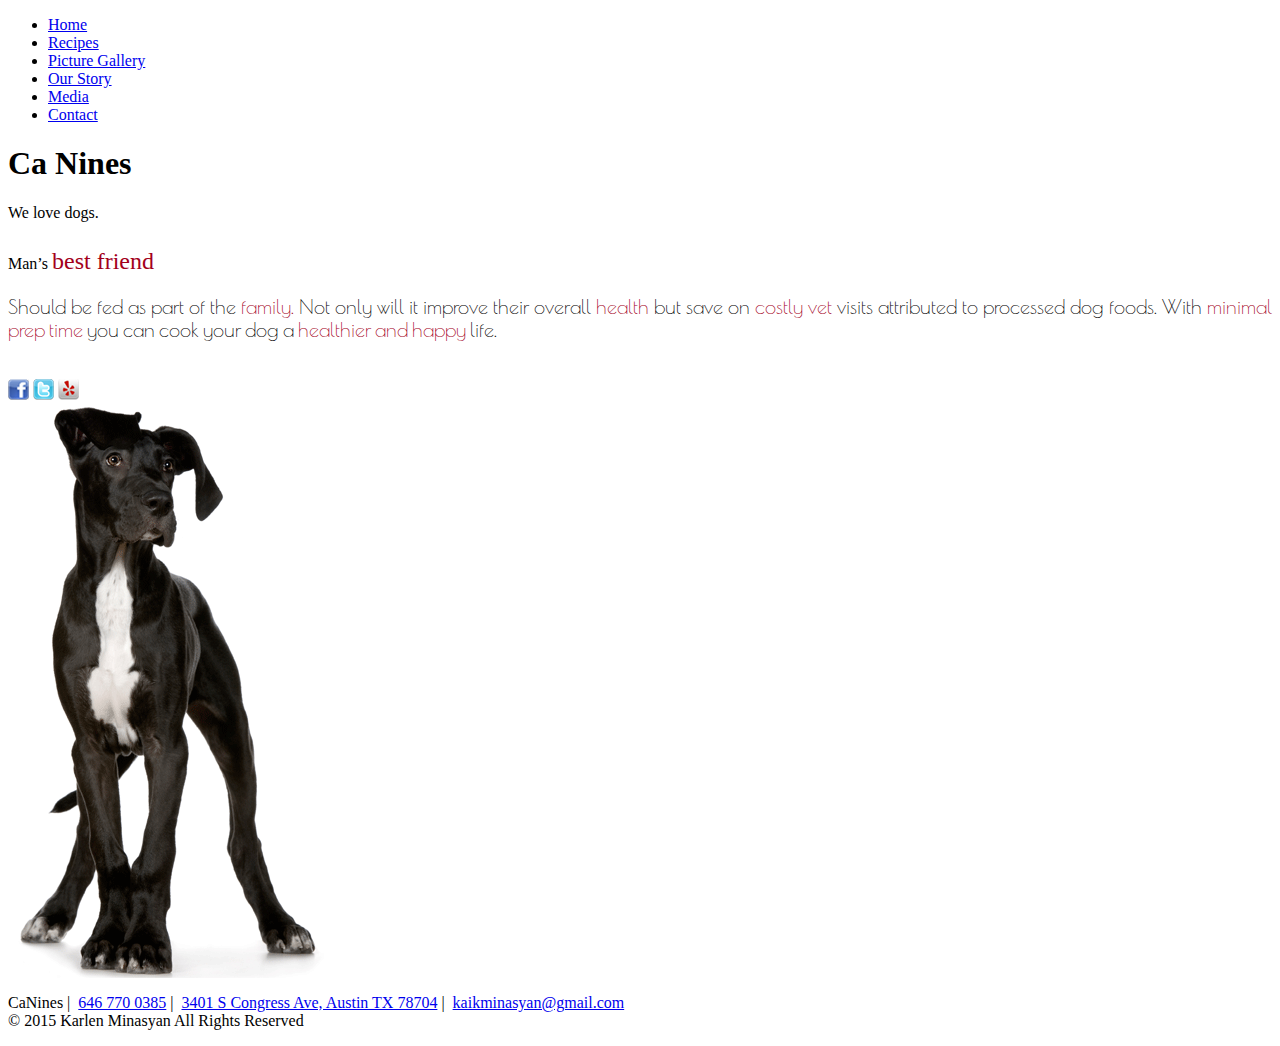
==== index.html @ eb5477da "Web" ====
<!DOCTYPE html PUBLIC "-//W3C//DTD XHTML 1.0 Transitional//EN" "http://www.w3.org/TR/xhtml1/DTD/xhtml1-transitional.dtd">
<html xmlns="http://www.w3.org/1999/xhtml">

<head>
<meta http-equiv="Content-Type" content="text/html; charset=UTF-8" />
<meta name="description" content="" />
<meta name="keywords" content=""/>
<title></title>
<link href="css/global.css" type="text/css" rel="stylesheet"/>
<!--GoogleFonts-->
<link href='http://fonts.googleapis.com/css?family=Poiret+One' rel='stylesheet' type='text/css'>
<link href='http://fonts.googleapis.com/css?family=Dancing+Script' rel='stylesheet' type='text/css'>
<script src="js/bootstrap.js" type="text/javascript"></script>
<script src="js/lightbox.js" type="text/javascript"></script>

</head>

<body>
	<div class="page">
		<div class="pagebody">

			<div class="header">
				<!--<a href="index.html"><img src="images/schipperkiLogo.png" alt="SCHIPPERKI logo" width="150px"></a>-->
				<ul class="headerlinks" id="navbar2">
					<li><a href="index.html" title="Home" id="here">Home</a></li>
					<li><a href="recipes.html" title="Recipes">Recipes</a></li>
					<li><a href="picturegallery.html" title="Picture Gallery">Picture Gallery</a></li>
          <li><a href="ourstory.html" title="Our Story">Our Story</a></li>
					<li><a href="media.html" title="Media">Media</a></li>
          <li><a href="contact.html" title="Contact">Contact</a></li>
        </ul>
			</div>

			<div class="meat">
				<div class="left">

					<div class="homecontainer">
						<h1 id="homeheader"><span class="homestretch">Ca</span> Nines</h1>
						<div id="homecopy">
							<p class="welovedogs">We <span class="accent strong">love</span> dogs.</h2>
							<p class="plainandsimple" style="padding-top:10px;">Man’s <span class="accent strong" style="font-size:1.5em;font-family:rexheadline;color:#a3001b;">best friend</span></h3>
							<p style="text-align:justify; font-size: 20px; font-family: 'Poiret One', cursive;">
							Should be fed as part of the<span style="color:#a3001b;"> family.</span>
							Not only will it improve their overall <span style="color:#a3001b;">health </span>
							but save on <span style="color:#a3001b;">costly vet</span>
							visits attributed to processed dog foods.
							With <span style="color:#a3001b;">minimal prep time</span>
							you can cook your dog a <span style="color:#a3001b;">healthier and happy</span> life.



							</p>
							<br>
						<!--	<ul>
								<li><a class="accent strong" href="#">Puppy</a></li>
								<li><a class="accent strong" href="#">Senior</a></li>
								<li><a class="accent strong" href="#">Small</a></li>
                <li><a class="accent strong" href="#">Medium</a></li>
                <li><a class="accent strong" href="#">Large</a></li>
							</ul>-->
							<span>
								<a href="#" target="_blank" alt="friend us on facebook"><img src="images/facebook.png"><a/>
								<a href="#" target="_blank" alt="follow us on twitter"><img src="images/twitter.png"></a>
								<a href="#" target="_blank" alt="check us out on yelp"><img src="images/yelp.png"></a>
							</span>
						</div>
					</div>

				</div>
				<div class="right">
					<img src="images/home_dane_puppy.png" alt="Grooming, Self-Service Dog Wash, and Pet Supplies" class="homeimg reflect rheight20">
				</div>
			</div>

			<div class="footer">
				<p>
					CaNines&nbsp;|&nbsp;
					<a href="tel:6467700385">646 770 0385</a>&nbsp;|&nbsp;
					<a href="https://www.google.com/maps/place/3401+S+Congress+Ave/@30.2296347,-97.7602385,17z/data=!4m3!3m2!1s0x8644b4952a98c2f5:0x3e8aced161adf6cc!4b1?hl=en" target="_new">3401 S Congress Ave, Austin TX 78704</a>&nbsp;|&nbsp;
					<a href="mailto:info@rexseattle.com" title="Information Email">kaikminasyan@gmail.com</a>
					<br>
					<span class="copyright">&copy;</span> 2015 Karlen Minasyan All Rights Reserved
				</p>
			</div>
		</div>
	</div>

</body>
</html>
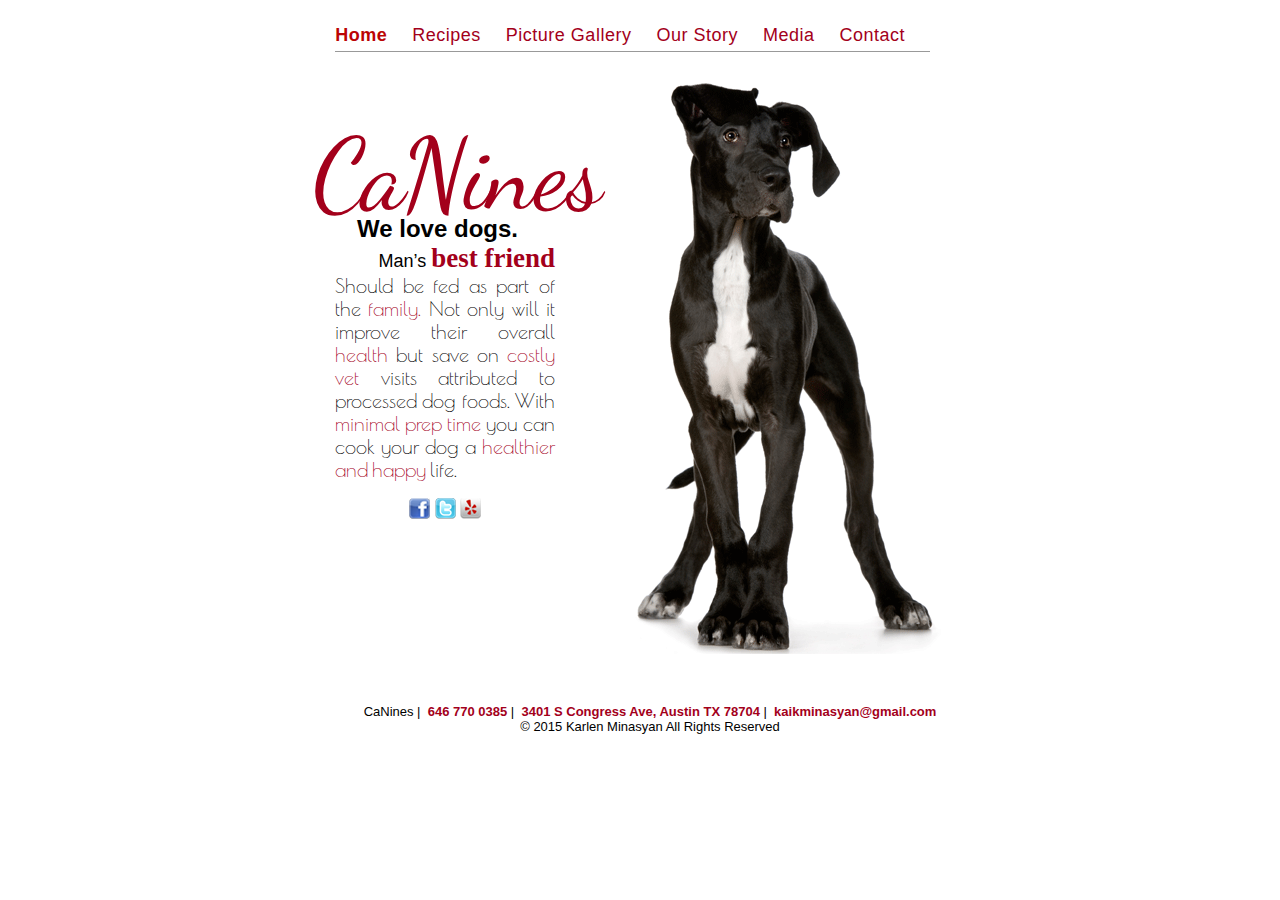
==== commit a4617007: "edited" ====
--- a/index.html
+++ b/index.html
@@ -6,7 +6,7 @@
 <meta name="description" content="" />
 <meta name="keywords" content=""/>
 <title></title>
-<link href="css/global.css" type="text/css" rel="stylesheet"/>
+<link href="css/Global.css" type="text/css" rel="stylesheet"/>
 <!--GoogleFonts-->
 <link href='http://fonts.googleapis.com/css?family=Poiret+One' rel='stylesheet' type='text/css'>
 <link href='http://fonts.googleapis.com/css?family=Dancing+Script' rel='stylesheet' type='text/css'>
--- a/css/Global.css
+++ b/css/Global.css
@@ -0,0 +1,312 @@
+@charset "UTF-8";
+/* CSS Document */
+
+@font-face {
+    font-family: 'rexheadline';
+    src: url('fonts/goodfoot-webfont.eot');
+    src: url('fonts/goodfoot-webfont.eot?#iefix') format('embedded-opentype'),
+         url('fonts/goodfoot-webfont.woff') format('woff'),
+         url('fonts/goodfoot-webfont.ttf') format('truetype'),
+         url('fonts/goodfoot-webfont.svg#rexheadlineScriptRegular') format('svg');
+    font-weight: normal;
+    font-style: normal;
+	font-smooth: always;
+}
+@font-face {
+    font-family: 'rexbasefont';
+    src: url('fonts/Aaargh-webfont.eot');
+    src: url('fonts/Aaargh-webfont.eot?#iefix') format('embedded-opentype'),
+         url('fonts/Aaargh-webfont.woff') format('woff'),
+         url('fonts/Aaargh-webfont.ttf') format('truetype'),
+         url('fonts/Aaargh-webfont.svg#AaarghNormal') format('svg');
+    font-weight: normal;
+    font-style: normal;
+	font-smooth:always;
+}
+
+/*global formatting*/
+body, img, dl, dt, dd, uo, ol, h1, h2, h3, h4, h5, h6, pre, fieldset, input, p, blockquote, a, p, ul, li, div{
+	margin:0;padding:0;font-family:rexbasefont, Arial, sans-serif;border:none;outline:0px solid black;}
+table, tr, td{margin:0;padding:0;border:0;}
+body{color:#000;font-size:62.5%;}
+
+.copy{color:#000;font-weight:normal;text-align:left;}
+h1,h2,h3,h4{font-weight:normal;font-style:normal;}
+h1{font-family:rexheadline, arial;font-size:15em;color:#a3001b;white-space:nowrap;}
+h2{font-size:1.6em;font-weight:bold;}
+h3{font-size:1.2em;}
+a:link, a:visited, a:active, a{color:#a3001b;text-decoration:none;}
+a:hover{color:#999;}
+a:link.accent, a:visited.accent, a:active.accent, a.accent{color:#a3001b;}
+a:hover.accent{color:#666;}
+.accent{color:#000000;}
+.strong{font-weight:bold;}
+.highlight{color:#a3001b;}
+
+/*base positioning alignment size*/
+.page{width:100%;margin:0;padding:0;}
+.pagebody{width:780px;margin:0 auto;}
+.header{clear:both;position:relative;z-index:20;width:780px;margin:0 auto;padding-right:20px;padding-top:10px;}
+.meat{z-index:10; margin-top: 120px;}
+.left{min-height:550px;width:50%;float:left;z-index:10;}
+#media .left{width:230px;}
+.right{display: block; position: relative;min-height:550px;width:50%;float:right;z-index:10;}
+#media .right{height:890px;width:470px;top:-80px;left:-28px;position:relative;}
+.medialink{margin:5px 0;}
+.medialink a{font-size:13px;}
+.donations{font-size:14px;font-weight:bold;color:#000;}
+.footer{clear:both;z-index:100;min-width:800px;position:relative;right:50px;}
+
+/*header specific*/
+.header{font-size:1.8em;letter-spacing:.5px; right:90px;}
+.headerlogo{position:relative;float:left;}
+.headerlinks{position:relative;right:10px;padding:15px 0 5px 0;position:relative;float:right;
+			border-bottom:1px solid #999;}
+.header li{position:relative;float:left;margin-right:25px;
+			list-style-type:none;}
+.header li a{text-decoration:none;}
+.header a:hover{color:#999;}
+a#here{font-weight:bold;color:#bb0404;}
+a:hover#here{color:#000;}
+a#foothere{font-weight:bold;color:#000;}
+
+/*table design*/
+#table-design{
+  margin-left: -90px;
+  padding-bottom: 50px;
+}
+#table-design thead {margin-top: 20
+	width: 100%;
+
+}
+#table-design td {
+	padding: 5px 5px 5px 0;
+	vertical-align: top;
+}
+#table-design thead th {
+	padding-right: 10px;
+	text-align: left;
+}
+
+/*footer specific*/
+.footer{font-size:1.3em;text-shadow:0 0 0 transparent, 0 0 4px #fff;
+  position: sticky; bottom: 10px; width: 100%;
+  white-space:nowrap; text-align:center; }
+.footer a{color:#a3001b;font-weight:bold;}
+.footer a:hover{color:#000;}
+.copyright{font-family:arial, sans-serif;}
+
+/*comingsoon*/
+#soonheader{position:relative;bottom:50px;left:40px;}
+.soonimg{position:relative;right:300px;top:200px;}
+
+/*positioning logic: align all copy content to the header first,
+then align the overall container element
+within the "left" or "right" block elements*/
+
+/*HOME specific*/
+.homecontainer{position:relative;width:220px;bottom:35px;left:33px; font-family: 'Dancing Script', cursive;}
+#homeheader{position:relative; margin-top: 20px;
+			font-size:10em; font-family: 'Dancing Script', cursive;}
+.homestretch{position:relative;left:30px; font-family: 'Dancing Script', cursive;}
+#homecopy{position:relative;bottom:50px;left:52px; margin-top: 20px;
+			font-size:1.5em;color:#000;text-align:center;}
+#homecopy li{position:relative;min-width:170px;margin-bottom:5px;
+			text-align:center;list-style-type:none;}
+.welovedogs{position:relative;margin-bottom:-10px;
+			font-size:1.6em;font-weight:bold;margin-left:-15px;
+      padding-top: 10px;}
+.plainandsimple{position:relative;text-align:right;width:220px;
+			font-size:1.2em;}
+.homeimg{position:relative;bottom:50px;right:15px;}
+
+/*SHOP specific*/
+.shopcontainer{width:275px;position:relative;left:80px;bottom:20px;}
+#shopheader{float: left;
+    font-size: 10em;
+    left: -20px;
+    line-height: 0.65em;
+    margin: 0 0 65px;
+    position: relative;
+    text-align: center;
+    top: 10px;
+    width: 250px;
+    z-index: 51;}
+#shopcopy{clear:both;position:relative;right:80px;}
+#shopnav{position:relative;left:5px;
+			text-align:center;font-size:1.3em;}
+.shoplist li{position:relative;float:right;min-width:70px;margin-bottom:5px;
+			text-align:center;list-style-type:none;}
+.shoplistmiddle{border-right:1px #999 solid;border-left:1px #999 solid;}
+.shoplist li.last{border-left:1px #999 solid;}
+#shopcopy p{position:relative;width:270px;padding-top:25px;left:43px;
+			font-size:1.3em;clear:both;text-align:justify;}
+#shopcopy a:hover{color:#999;}
+#shopcopy p:first-line{float:none;color:#000;font-size:1.2em;}
+.shopimg{position:relative;bottom:40px;right:60px;z-index:-1;}
+
+/*SELECTION specific*/
+.brandlisting h4{font-family:rexheadline;font-size:170%;color:#000;}
+.brandheader{font-size:9em;margin-left:-70px;margin-top:-60px;}
+.brandlisting{margin-left:-20px;margin-top:-10px;}
+.brandlisting td{vertical-align:top;padding-right:10px;}
+.brandlisting li{list-style-type:none;font-size:1.5em;text-align:left;}
+.brandlisting ul{width:160px;margin-bottom:20px;}
+.brandright{padding-left:10px;}
+.brandright li{text-align:left;}
+.brandcare{text-align:center;font-size:140%;width:400px;margin-left:-65px;margin-top:0px;}
+.brandimg{margin-left:-40px;}
+
+/*MEDIA specific*/
+.mediaimg{position:relative;top:5px;right:75px;}
+.mediacontainer{width:470px;position:relative;float:right;z-index:10;}
+#mediaheader{position:relative;margin-left:100px;top:30px;
+  padding-bottom: 30px; font-family: 'Dancing Script', cursive;}
+
+/*WASH specific*/
+.recimg{position:relative;top:5px;right:0px;z-index:-2;}
+.recipecontainer{width:335px;position:relative;float:left;margin-top:-60px;right:40px;z-index:-1;}
+#recipeheader{float: left; font-size: 10em;left:50px;margin: 0;position: relative;text-align: center;width: 300px;z-index: 51;}
+#recipecopy{clear:both;position:relative;
+			font-size:1.3em;}
+.washfirst{width:300px;text-align:justify;}
+.recipefirstline{width:300px;color:#000;font-size:1.2em;text-align:center;}
+#washprice{width:325px;position:relative;padding:10px 0;
+			font-weight:bold;float:left;}
+#washprice div.text{font-weight:normal;position:relative;float:left;text-align:left;
+			margin-right:25px;min-width:20px;}
+#washprice div{font-weight:normal;position:relative;float:left;text-align:left;
+			margin-right:10px;min-width:20px;}
+#washprice span{font-weight:normal;font-size:.8em;position:relative;float:left;}
+#homemade-recipes{float:left;z-index:5000;font-size:1.2em;margin: 10px 0 30px;position: relative; right: 30px;width: 370px;}
+#homemade-recipes ul{margin-left:3px;width:330px;}
+#homemade-recipes li{list-style:circle inside;font-weight:normal;}
+#homemade-recipes p{margin-top:10px;}
+.washetiquette{position:relative;top:0px;font-size:1.3em;text-align:center;}
+
+/*GROOM specific*/
+.groomcontainer{position:relative;margin-left:35px;}
+.one{border:1px solid green;}
+.two{border:1px solid red;}
+.three{border:1px solid purple;}
+#groomheader {
+    float: left;
+    font-size: 10em;
+    left: 22px;
+    line-height: 0.65em;
+    margin: 0;
+    position: relative;
+    text-align: center;
+    top: -40px;
+    width: 300px;
+    z-index: 51;
+}
+#groomcopy, .groomcopy{position:relative;display:block;position:relative;top:0px;left:0;width:300px;}
+#groomcopy p, .groomcopy p{width:300px;margin-bottom:13px;
+			font-size:1.3em;text-align:justify;}
+#groomcopy p.first:first-line{color:#000;font-size:1.2em;}
+.groomnav{width:300px;text-align:center;position:relative;right:20px;font-size:1.3em;font-weight:bold;color:#000;margin-bottom:60px;}
+.groomnav a{margin-top:12px;display:block;
+			color:#a3001b;font-weight:bold;font-size:1.3em;}
+
+.groomimg{position:relative;right:20px;}
+.groomimg2{position:relative;right:0;}
+
+.groomerpic{position:relative;float:right;margin: 0 20px;}
+
+.groomer .left{position:relative;float:left;}
+.groomer #groomcopy{}
+.groomer .groomcopy{width:320px;top:0;}
+.groomer #groomcopy p{width:320px;}
+.groomer .groomimg{}
+.groomer .groomcontainer{}
+
+div.groomer #groomheader{
+	left: 250px;
+	line-height: 1em;
+	margin: 0 30px 0 0;
+	top: -50px;
+	width: 500px;
+}
+
+.groomerlist{list-style:none;font-size:1.3em;}
+.groomerlist li{margin-top:5px;}
+
+.groomerlistheader{font-size:1.5em;font-weight:bold;}
+
+
+
+/*RULES specific*/
+.rulesimg{position:relative;right:90px;z-index:-400;}
+.rulescontainer{position:relative;bottom:105px;left:40px;z-index:-20;}
+.rulesheader{z-index:-20;font-size:10em;margin-top:45px;margin-left:-85px;}
+#rulescopy{position:relative;bottom:-10px;right:60px;width:280px;}
+#rulescopy p{margin-top:15px;
+			font-size:1.3em;}
+.rulesp:first-line{color:#000;}
+#rulescopy span{margin-left:20px;text-align:left;}
+
+/*CONTACT specific*/
+.infomapcontainer{position:relative;left:40px;bottom:60px; margin-top:-50px;}
+#infoheader{position:relative;left:110px; font-family: 'Dancing Script', cursive;}
+#infomap{position:relative;bottom:40px;}
+#infomapcopy{position:relative; border-top:1px solid #999;padding-top:0px; margin-right:-45px;font-size:1.2em;}
+#infomapcopy p:first-line{float:none;color:#000;font-size:1.1em;}
+#infocontact{position:relative;left:110px;top:110px;
+				text-align:left;font-size:1.3em;}
+#infocontact ul{position:relative;float:left;clear:both;}
+#infocontact li{position:relative;list-style:none;float:left;min-width:150px;overflow:visible;}
+
+
+/*JOB specific*/
+.jobsimg{position:relative;z-index:-1;top:18px;left:60px;}
+.jobscontainer{position:relative;left:45px;bottom:100px;}
+#jobsheader{width:300px;position:relative;}
+#jobscopy{height:260px;width:280px;position:relative;right:50px;margin-top:0px;}
+#jobscopy p{font-size:1.3em;margin-bottom:11px;text-align:justify;}
+#jobscopy ul{font-size:1.3em;list-style-type:circle;margin-left:70px;}
+p.first:first-line {color:#000;font-size:1.2em;}
+
+.scared-dog{position:relative;float:right;display:block;}
+
+#emergency_contact{padding:50px;margin:0 auto;width:900px;}
+#emergency_contact	h3{font-size:20px;font-weight:bold;color:#000;margin-bottom:20px;}
+#emergency_contact .contact{font-size:13px;font-weight:normal;margin-bottom:15px;}
+#emergency_contact .contact a{color:#a3001b; white-space:nowrap;}
+#emergency_contact .contact .area{font-style:italic;}
+
+.store-image{position:relative;margin:20px 0;}
+.info{position:relative;float:left;}
+.info_temp{position:relative;float:left;}
+
+#tubs .middle{top:-60px;position:relative;}
+#tubs .recipecontainer{width:650px;position:relative;float:left;left:60px;margin-top:0;}
+#tubs #recipeheader{float:right;margin-bottom:25px;left:-24px;}
+#tubs .infoimage{margin:15px 0;}
+#tubs .zeus{float:left;position:relative;margin-top:0;margin-right:15px;}
+#tubcopy .info{font-size:1.3em;}
+
+#dog-recipes .right{display: block;float: right;min-height: 550px;position: relative;width: 50%;z-index: 10;top:-60px;}
+#dog-recipes .recipecontainer{width:400px;margin-top:0;}
+#dog-recipes #recipecopy{width:400px;}
+#dog-recipes .pagebody{width:840px;}
+#dog-recipes .washfirst, #dog-recipes .recipefirstline{width:400px;}
+
+#wash-price{width:370px;font-size:1.2em;position:relative;float:left;display:inline-block;margin-bottom:15px;}
+#wash-price .table-right{width:48%;float:right;position:relative;}
+#wash-price .table-left{width:48%;clear:both;float:left;position:relative;right:30px;}
+#wash-price td{height:20px;}
+#wash-price th{height:20px;font-weight:bold;}
+#wash-price .text{width:90%;}
+
+#dog-shop .right{left:30px;top:100px;}
+#dog-shop #shopheader{left: 115px;margin-bottom:20px;top: -20px;width: 300px;}
+#dog-shop .shopcontainer{width:400px;}
+#dog-shop .info{font-size:1.3em;}
+h3.selection-link{font-size:2.1em;text-align:center;}
+.infoimage{margin-top:20px;}
+
+#dog-shop .shoplist li{min-width:65px;float:left}
+#dog-shop .shopimg{right:20px;}
+#dog-shop .infoimage img{margin:15px 0;}
+.dog-shop-image{clear: both;margin-bottom: 20px;position: relative;right: 80px;}
